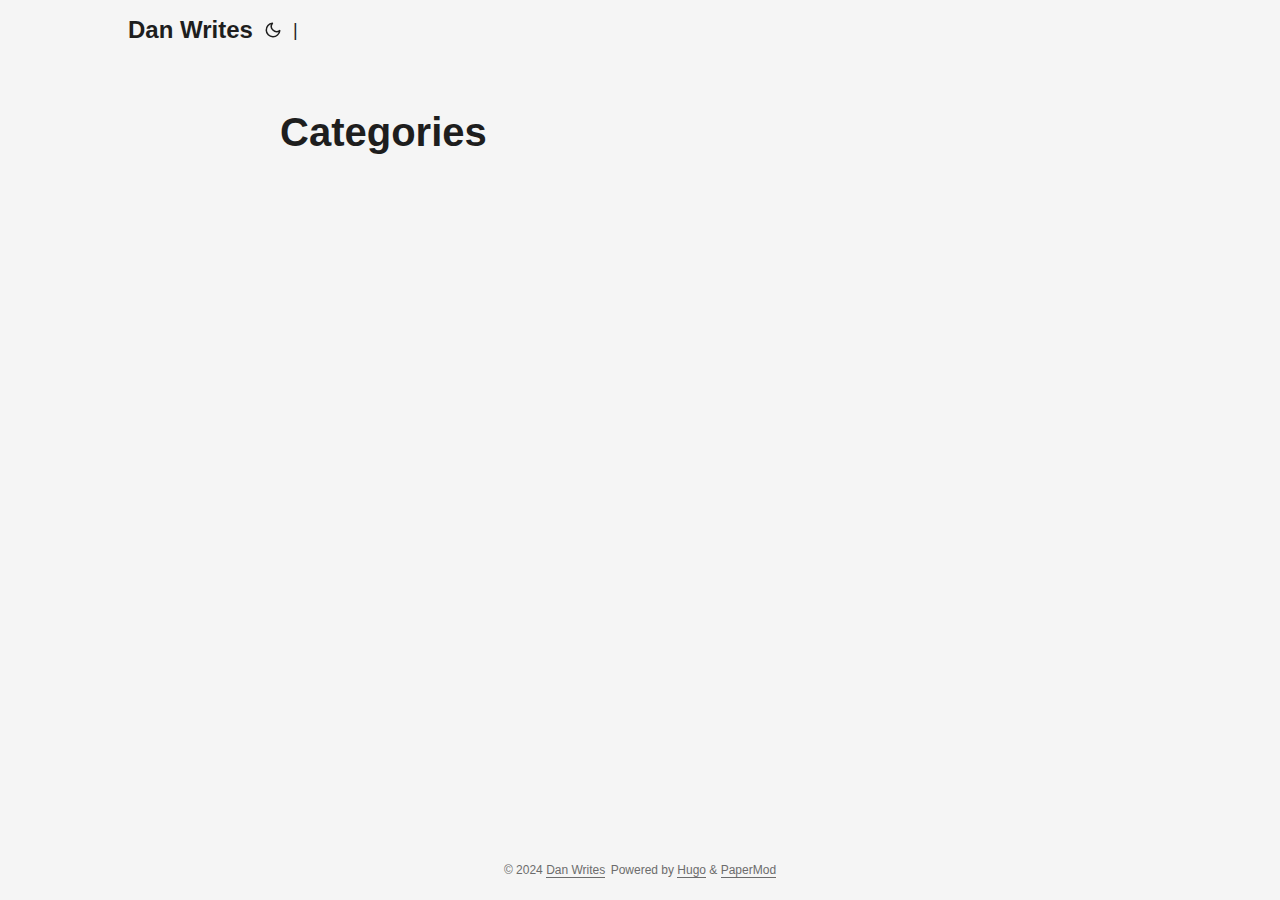
==== categories/index.html @ 6bce39e2 "deploy: b15c340709e970ff0a7357a1b75138c009a3b5eb" ====
<!doctype html><html lang=en dir=auto><head><meta charset=utf-8><meta http-equiv=X-UA-Compatible content="IE=edge"><meta name=viewport content="width=device-width,initial-scale=1,shrink-to-fit=no"><meta name=robots content="index, follow"><title>Categories | Dan Writes</title>
<meta name=keywords content><meta name=description content="Theme PaperMod - https://github.com/adityatelange/hugo-PaperMod"><meta name=author content><link rel=canonical href=https://dansramblings.com/categories/><link crossorigin=anonymous href=/assets/css/stylesheet.min.f9abd77e3cd07867f4231d725998615d70e1d2da2324aad07b625a02ed0306ff.css integrity="sha256-+avXfjzQeGf0Ix1yWZhhXXDh0tojJKrQe2JaAu0DBv8=" rel="preload stylesheet" as=style><link rel=icon href=https://dansramblings.com/sorare.png><link rel=icon type=image/png sizes=16x16 href=https://dansramblings.com/favicon-16x16.png><link rel=icon type=image/png sizes=32x32 href=https://dansramblings.com/favicon-32x32.png><link rel=apple-touch-icon href=https://dansramblings.com/apple-touch-icon.png><link rel=mask-icon href=https://dansramblings.com/safari-pinned-tab.svg><meta name=theme-color content="#2e2e33"><meta name=msapplication-TileColor content="#2e2e33"><meta name=generator content="Hugo 0.125.7"><link rel=alternate type=application/rss+xml href=https://dansramblings.com/categories/index.xml><link rel=alternate hreflang=en href=https://dansramblings.com/categories/><noscript><style>#theme-toggle,.top-link{display:none}</style><style>@media(prefers-color-scheme:dark){:root{--theme:rgb(29, 30, 32);--entry:rgb(46, 46, 51);--primary:rgb(218, 218, 219);--secondary:rgb(155, 156, 157);--tertiary:rgb(65, 66, 68);--content:rgb(196, 196, 197);--hljs-bg:rgb(46, 46, 51);--code-bg:rgb(55, 56, 62);--border:rgb(51, 51, 51)}.list{background:var(--theme)}.list:not(.dark)::-webkit-scrollbar-track{background:0 0}.list:not(.dark)::-webkit-scrollbar-thumb{border-color:var(--theme)}}</style></noscript><script async src="https://www.googletagmanager.com/gtag/js?id=G-PHB7R2WKSF"></script><script>var dnt,doNotTrack=!1;if(!1&&(dnt=navigator.doNotTrack||window.doNotTrack||navigator.msDoNotTrack,doNotTrack=dnt=="1"||dnt=="yes"),!doNotTrack){window.dataLayer=window.dataLayer||[];function gtag(){dataLayer.push(arguments)}gtag("js",new Date),gtag("config","G-PHB7R2WKSF")}</script><meta property="og:title" content="Categories"><meta property="og:description" content="Theme PaperMod - https://github.com/adityatelange/hugo-PaperMod"><meta property="og:type" content="website"><meta property="og:url" content="https://dansramblings.com/categories/"><meta property="og:image" content="https://dansramblings.com/papermod-cover.png"><meta name=twitter:card content="summary_large_image"><meta name=twitter:image content="https://dansramblings.com/papermod-cover.png"><meta name=twitter:title content="Categories"><meta name=twitter:description content="Theme PaperMod - https://github.com/adityatelange/hugo-PaperMod"></head><body class=list id=top><script>localStorage.getItem("pref-theme")==="dark"?document.body.classList.add("dark"):localStorage.getItem("pref-theme")==="light"?document.body.classList.remove("dark"):window.matchMedia("(prefers-color-scheme: dark)").matches&&document.body.classList.add("dark")</script><header class=header><nav class=nav><div class=logo><a href=https://dansramblings.com/ accesskey=h title="Dan Writes (Alt + H)">Dan Writes</a>
<span class=logo-switches><button id=theme-toggle accesskey=t title="(Alt + T)"><svg id="moon" xmlns="http://www.w3.org/2000/svg" width="24" height="24" viewBox="0 0 24 24" fill="none" stroke="currentcolor" stroke-width="2" stroke-linecap="round" stroke-linejoin="round"><path d="M21 12.79A9 9 0 1111.21 3 7 7 0 0021 12.79z"/></svg><svg id="sun" xmlns="http://www.w3.org/2000/svg" width="24" height="24" viewBox="0 0 24 24" fill="none" stroke="currentcolor" stroke-width="2" stroke-linecap="round" stroke-linejoin="round"><circle cx="12" cy="12" r="5"/><line x1="12" y1="1" x2="12" y2="3"/><line x1="12" y1="21" x2="12" y2="23"/><line x1="4.22" y1="4.22" x2="5.64" y2="5.64"/><line x1="18.36" y1="18.36" x2="19.78" y2="19.78"/><line x1="1" y1="12" x2="3" y2="12"/><line x1="21" y1="12" x2="23" y2="12"/><line x1="4.22" y1="19.78" x2="5.64" y2="18.36"/><line x1="18.36" y1="5.64" x2="19.78" y2="4.22"/></svg></button><ul class=lang-switch><li>|</li></ul></span></div><ul id=menu></ul></nav></header><main class=main><header class=page-header><h1>Categories</h1></header><ul class=terms-tags></ul></main><footer class=footer><span>&copy; 2024 <a href=https://dansramblings.com/>Dan Writes</a></span>
<span>Powered by
<a href=https://gohugo.io/ rel="noopener noreferrer" target=_blank>Hugo</a> &
        <a href=https://git.io/hugopapermod rel=noopener target=_blank>PaperMod</a></span></footer><a href=#top aria-label="go to top" title="Go to Top (Alt + G)" class=top-link id=top-link accesskey=g><svg xmlns="http://www.w3.org/2000/svg" viewBox="0 0 12 6" fill="currentcolor"><path d="M12 6H0l6-6z"/></svg>
</a><script>let menu=document.getElementById("menu");menu&&(menu.scrollLeft=localStorage.getItem("menu-scroll-position"),menu.onscroll=function(){localStorage.setItem("menu-scroll-position",menu.scrollLeft)}),document.querySelectorAll('a[href^="#"]').forEach(e=>{e.addEventListener("click",function(e){e.preventDefault();var t=this.getAttribute("href").substr(1);window.matchMedia("(prefers-reduced-motion: reduce)").matches?document.querySelector(`[id='${decodeURIComponent(t)}']`).scrollIntoView():document.querySelector(`[id='${decodeURIComponent(t)}']`).scrollIntoView({behavior:"smooth"}),t==="top"?history.replaceState(null,null," "):history.pushState(null,null,`#${t}`)})})</script><script>var mybutton=document.getElementById("top-link");window.onscroll=function(){document.body.scrollTop>800||document.documentElement.scrollTop>800?(mybutton.style.visibility="visible",mybutton.style.opacity="1"):(mybutton.style.visibility="hidden",mybutton.style.opacity="0")}</script><script>document.getElementById("theme-toggle").addEventListener("click",()=>{document.body.className.includes("dark")?(document.body.classList.remove("dark"),localStorage.setItem("pref-theme","light")):(document.body.classList.add("dark"),localStorage.setItem("pref-theme","dark"))})</script></body></html>
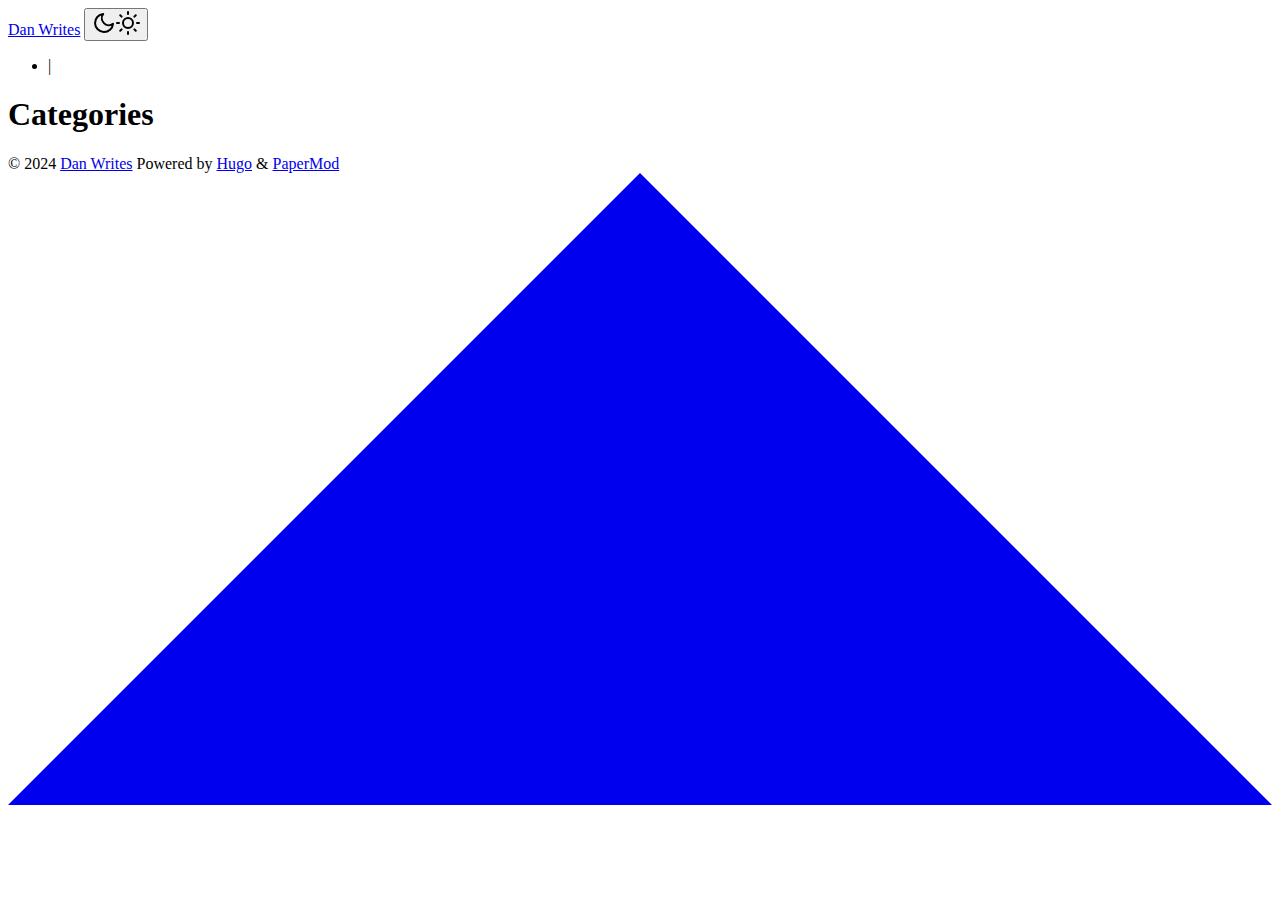
==== commit 24df5da1: "deploy: 1398c80d6e93820206bcc0560bbc3ccfd0f6aad0" ====
--- a/categories/index.html
+++ b/categories/index.html
@@ -1,6 +1,6 @@
 <!doctype html><html lang=en dir=auto><head><meta charset=utf-8><meta http-equiv=X-UA-Compatible content="IE=edge"><meta name=viewport content="width=device-width,initial-scale=1,shrink-to-fit=no"><meta name=robots content="index, follow"><title>Categories | Dan Writes</title>
-<meta name=keywords content><meta name=description content="Theme PaperMod - https://github.com/adityatelange/hugo-PaperMod"><meta name=author content><link rel=canonical href=https://dansramblings.com/categories/><link crossorigin=anonymous href=/assets/css/stylesheet.min.f9abd77e3cd07867f4231d725998615d70e1d2da2324aad07b625a02ed0306ff.css integrity="sha256-+avXfjzQeGf0Ix1yWZhhXXDh0tojJKrQe2JaAu0DBv8=" rel="preload stylesheet" as=style><link rel=icon href=https://dansramblings.com/sorare.png><link rel=icon type=image/png sizes=16x16 href=https://dansramblings.com/favicon-16x16.png><link rel=icon type=image/png sizes=32x32 href=https://dansramblings.com/favicon-32x32.png><link rel=apple-touch-icon href=https://dansramblings.com/apple-touch-icon.png><link rel=mask-icon href=https://dansramblings.com/safari-pinned-tab.svg><meta name=theme-color content="#2e2e33"><meta name=msapplication-TileColor content="#2e2e33"><meta name=generator content="Hugo 0.125.7"><link rel=alternate type=application/rss+xml href=https://dansramblings.com/categories/index.xml><link rel=alternate hreflang=en href=https://dansramblings.com/categories/><noscript><style>#theme-toggle,.top-link{display:none}</style><style>@media(prefers-color-scheme:dark){:root{--theme:rgb(29, 30, 32);--entry:rgb(46, 46, 51);--primary:rgb(218, 218, 219);--secondary:rgb(155, 156, 157);--tertiary:rgb(65, 66, 68);--content:rgb(196, 196, 197);--hljs-bg:rgb(46, 46, 51);--code-bg:rgb(55, 56, 62);--border:rgb(51, 51, 51)}.list{background:var(--theme)}.list:not(.dark)::-webkit-scrollbar-track{background:0 0}.list:not(.dark)::-webkit-scrollbar-thumb{border-color:var(--theme)}}</style></noscript><script async src="https://www.googletagmanager.com/gtag/js?id=G-PHB7R2WKSF"></script><script>var dnt,doNotTrack=!1;if(!1&&(dnt=navigator.doNotTrack||window.doNotTrack||navigator.msDoNotTrack,doNotTrack=dnt=="1"||dnt=="yes"),!doNotTrack){window.dataLayer=window.dataLayer||[];function gtag(){dataLayer.push(arguments)}gtag("js",new Date),gtag("config","G-PHB7R2WKSF")}</script><meta property="og:title" content="Categories"><meta property="og:description" content="Theme PaperMod - https://github.com/adityatelange/hugo-PaperMod"><meta property="og:type" content="website"><meta property="og:url" content="https://dansramblings.com/categories/"><meta property="og:image" content="https://dansramblings.com/papermod-cover.png"><meta name=twitter:card content="summary_large_image"><meta name=twitter:image content="https://dansramblings.com/papermod-cover.png"><meta name=twitter:title content="Categories"><meta name=twitter:description content="Theme PaperMod - https://github.com/adityatelange/hugo-PaperMod"></head><body class=list id=top><script>localStorage.getItem("pref-theme")==="dark"?document.body.classList.add("dark"):localStorage.getItem("pref-theme")==="light"?document.body.classList.remove("dark"):window.matchMedia("(prefers-color-scheme: dark)").matches&&document.body.classList.add("dark")</script><header class=header><nav class=nav><div class=logo><a href=https://dansramblings.com/ accesskey=h title="Dan Writes (Alt + H)">Dan Writes</a>
-<span class=logo-switches><button id=theme-toggle accesskey=t title="(Alt + T)"><svg id="moon" xmlns="http://www.w3.org/2000/svg" width="24" height="24" viewBox="0 0 24 24" fill="none" stroke="currentcolor" stroke-width="2" stroke-linecap="round" stroke-linejoin="round"><path d="M21 12.79A9 9 0 1111.21 3 7 7 0 0021 12.79z"/></svg><svg id="sun" xmlns="http://www.w3.org/2000/svg" width="24" height="24" viewBox="0 0 24 24" fill="none" stroke="currentcolor" stroke-width="2" stroke-linecap="round" stroke-linejoin="round"><circle cx="12" cy="12" r="5"/><line x1="12" y1="1" x2="12" y2="3"/><line x1="12" y1="21" x2="12" y2="23"/><line x1="4.22" y1="4.22" x2="5.64" y2="5.64"/><line x1="18.36" y1="18.36" x2="19.78" y2="19.78"/><line x1="1" y1="12" x2="3" y2="12"/><line x1="21" y1="12" x2="23" y2="12"/><line x1="4.22" y1="19.78" x2="5.64" y2="18.36"/><line x1="18.36" y1="5.64" x2="19.78" y2="4.22"/></svg></button><ul class=lang-switch><li>|</li></ul></span></div><ul id=menu></ul></nav></header><main class=main><header class=page-header><h1>Categories</h1></header><ul class=terms-tags></ul></main><footer class=footer><span>&copy; 2024 <a href=https://dansramblings.com/>Dan Writes</a></span>
+<meta name=keywords content><meta name=description content="Theme PaperMod - https://github.com/adityatelange/hugo-PaperMod"><meta name=author content><link rel=canonical href=https://dhvogel.github.io/danwrites/categories/><link crossorigin=anonymous href=/danwrites/assets/css/stylesheet.min.f9abd77e3cd07867f4231d725998615d70e1d2da2324aad07b625a02ed0306ff.css integrity="sha256-+avXfjzQeGf0Ix1yWZhhXXDh0tojJKrQe2JaAu0DBv8=" rel="preload stylesheet" as=style><link rel=icon href=https://dhvogel.github.io/sorare.png><link rel=icon type=image/png sizes=16x16 href=https://dhvogel.github.io/danwrites/favicon-16x16.png><link rel=icon type=image/png sizes=32x32 href=https://dhvogel.github.io/danwrites/favicon-32x32.png><link rel=apple-touch-icon href=https://dhvogel.github.io/danwrites/apple-touch-icon.png><link rel=mask-icon href=https://dhvogel.github.io/danwrites/safari-pinned-tab.svg><meta name=theme-color content="#2e2e33"><meta name=msapplication-TileColor content="#2e2e33"><meta name=generator content="Hugo 0.125.7"><link rel=alternate type=application/rss+xml href=https://dhvogel.github.io/danwrites/categories/index.xml><link rel=alternate hreflang=en href=https://dhvogel.github.io/danwrites/categories/><noscript><style>#theme-toggle,.top-link{display:none}</style><style>@media(prefers-color-scheme:dark){:root{--theme:rgb(29, 30, 32);--entry:rgb(46, 46, 51);--primary:rgb(218, 218, 219);--secondary:rgb(155, 156, 157);--tertiary:rgb(65, 66, 68);--content:rgb(196, 196, 197);--hljs-bg:rgb(46, 46, 51);--code-bg:rgb(55, 56, 62);--border:rgb(51, 51, 51)}.list{background:var(--theme)}.list:not(.dark)::-webkit-scrollbar-track{background:0 0}.list:not(.dark)::-webkit-scrollbar-thumb{border-color:var(--theme)}}</style></noscript><script async src="https://www.googletagmanager.com/gtag/js?id=G-4B44Q1L9NC"></script><script>var dnt,doNotTrack=!1;if(!1&&(dnt=navigator.doNotTrack||window.doNotTrack||navigator.msDoNotTrack,doNotTrack=dnt=="1"||dnt=="yes"),!doNotTrack){window.dataLayer=window.dataLayer||[];function gtag(){dataLayer.push(arguments)}gtag("js",new Date),gtag("config","G-4B44Q1L9NC")}</script><meta property="og:title" content="Categories"><meta property="og:description" content="Theme PaperMod - https://github.com/adityatelange/hugo-PaperMod"><meta property="og:type" content="website"><meta property="og:url" content="https://dhvogel.github.io/danwrites/categories/"><meta property="og:image" content="https://dhvogel.github.io/danwrites/papermod-cover.png"><meta name=twitter:card content="summary_large_image"><meta name=twitter:image content="https://dhvogel.github.io/danwrites/papermod-cover.png"><meta name=twitter:title content="Categories"><meta name=twitter:description content="Theme PaperMod - https://github.com/adityatelange/hugo-PaperMod"></head><body class=list id=top><script>localStorage.getItem("pref-theme")==="dark"?document.body.classList.add("dark"):localStorage.getItem("pref-theme")==="light"?document.body.classList.remove("dark"):window.matchMedia("(prefers-color-scheme: dark)").matches&&document.body.classList.add("dark")</script><header class=header><nav class=nav><div class=logo><a href=https://dhvogel.github.io/danwrites/ accesskey=h title="Dan Writes (Alt + H)">Dan Writes</a>
+<span class=logo-switches><button id=theme-toggle accesskey=t title="(Alt + T)"><svg id="moon" xmlns="http://www.w3.org/2000/svg" width="24" height="24" viewBox="0 0 24 24" fill="none" stroke="currentcolor" stroke-width="2" stroke-linecap="round" stroke-linejoin="round"><path d="M21 12.79A9 9 0 1111.21 3 7 7 0 0021 12.79z"/></svg><svg id="sun" xmlns="http://www.w3.org/2000/svg" width="24" height="24" viewBox="0 0 24 24" fill="none" stroke="currentcolor" stroke-width="2" stroke-linecap="round" stroke-linejoin="round"><circle cx="12" cy="12" r="5"/><line x1="12" y1="1" x2="12" y2="3"/><line x1="12" y1="21" x2="12" y2="23"/><line x1="4.22" y1="4.22" x2="5.64" y2="5.64"/><line x1="18.36" y1="18.36" x2="19.78" y2="19.78"/><line x1="1" y1="12" x2="3" y2="12"/><line x1="21" y1="12" x2="23" y2="12"/><line x1="4.22" y1="19.78" x2="5.64" y2="18.36"/><line x1="18.36" y1="5.64" x2="19.78" y2="4.22"/></svg></button><ul class=lang-switch><li>|</li></ul></span></div><ul id=menu></ul></nav></header><main class=main><header class=page-header><h1>Categories</h1></header><ul class=terms-tags></ul></main><footer class=footer><span>&copy; 2024 <a href=https://dhvogel.github.io/danwrites/>Dan Writes</a></span>
 <span>Powered by
 <a href=https://gohugo.io/ rel="noopener noreferrer" target=_blank>Hugo</a> &
         <a href=https://git.io/hugopapermod rel=noopener target=_blank>PaperMod</a></span></footer><a href=#top aria-label="go to top" title="Go to Top (Alt + G)" class=top-link id=top-link accesskey=g><svg xmlns="http://www.w3.org/2000/svg" viewBox="0 0 12 6" fill="currentcolor"><path d="M12 6H0l6-6z"/></svg>
